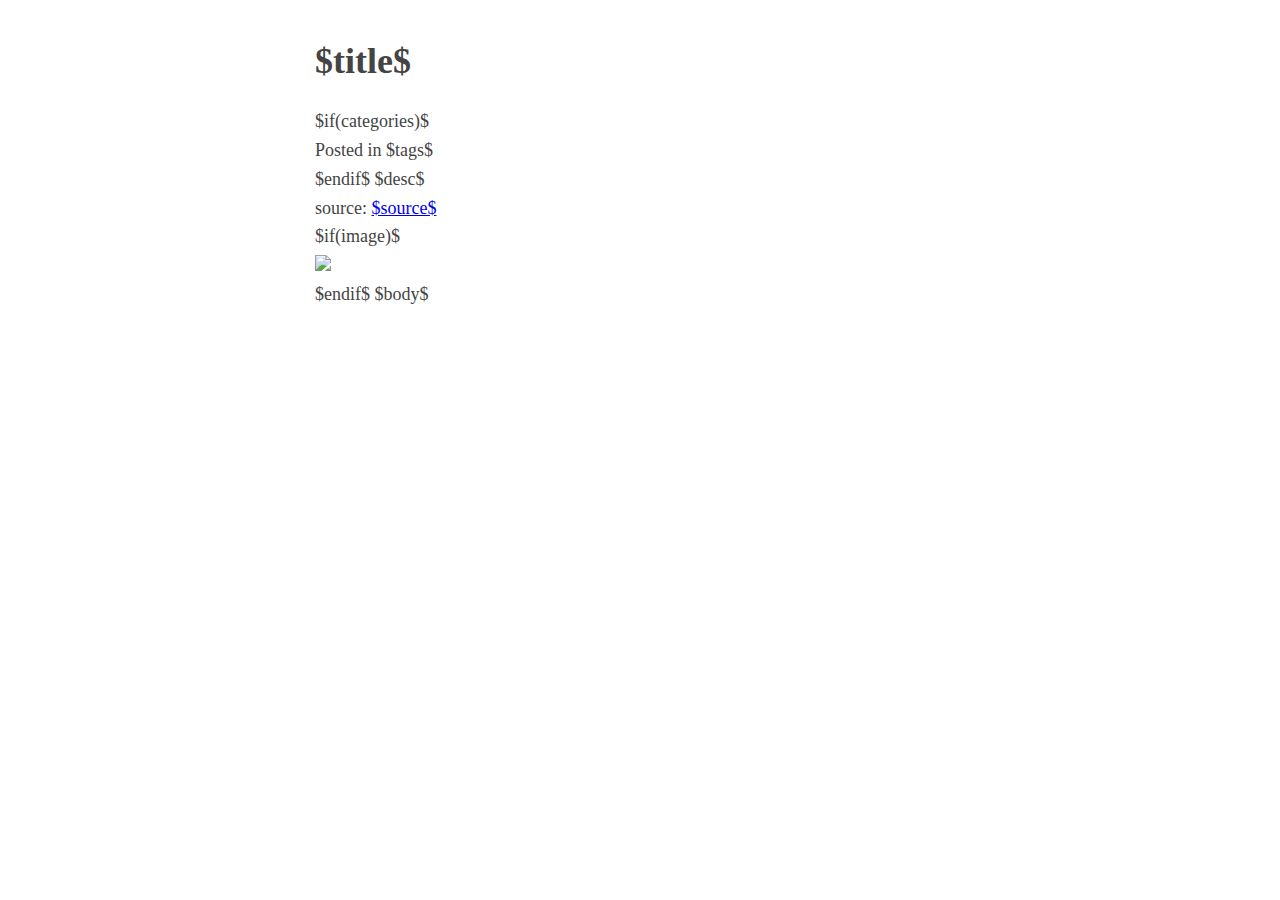
==== templates/recipe.html @ 51041349 "First working revision" ====
<!doctype html>
<html lang="en">
  <head>
    <!-- Required meta tags -->
    <meta charset="utf-8">
    <meta name="viewport" content="width=device-width, initial-scale=1, shrink-to-fit=no">

    <title>$title$</title>
    <style type="text/css">
      body { margin:40px auto;
	     max-width:650px;
	     line-height:1.6;
	     font-size:18px;
	     color:#444;
	     padding:0 10px
	   }
      h1,h2,h3{
	  line-height:1.2
      }

      td, th {
	  border: 1px  #999;
	  padding: 0.5 rem;
	  padding-left: 0.4rem;
	  text-align: left;
      }
    </style>
  </head>
  <body>
    <h1>$title$</h1>
       $if(categories)$
    <div id="tags">Posted in $tags$</div>
    $endif$
    $desc$
    <br>
    source: <a href=$source$>$source$</a></div>
    <br>
    $if(image)$
    <div id="picture"><img src="/pictures/$image$" style="width:auto;"></div>
    $endif$
    $body$
</html>
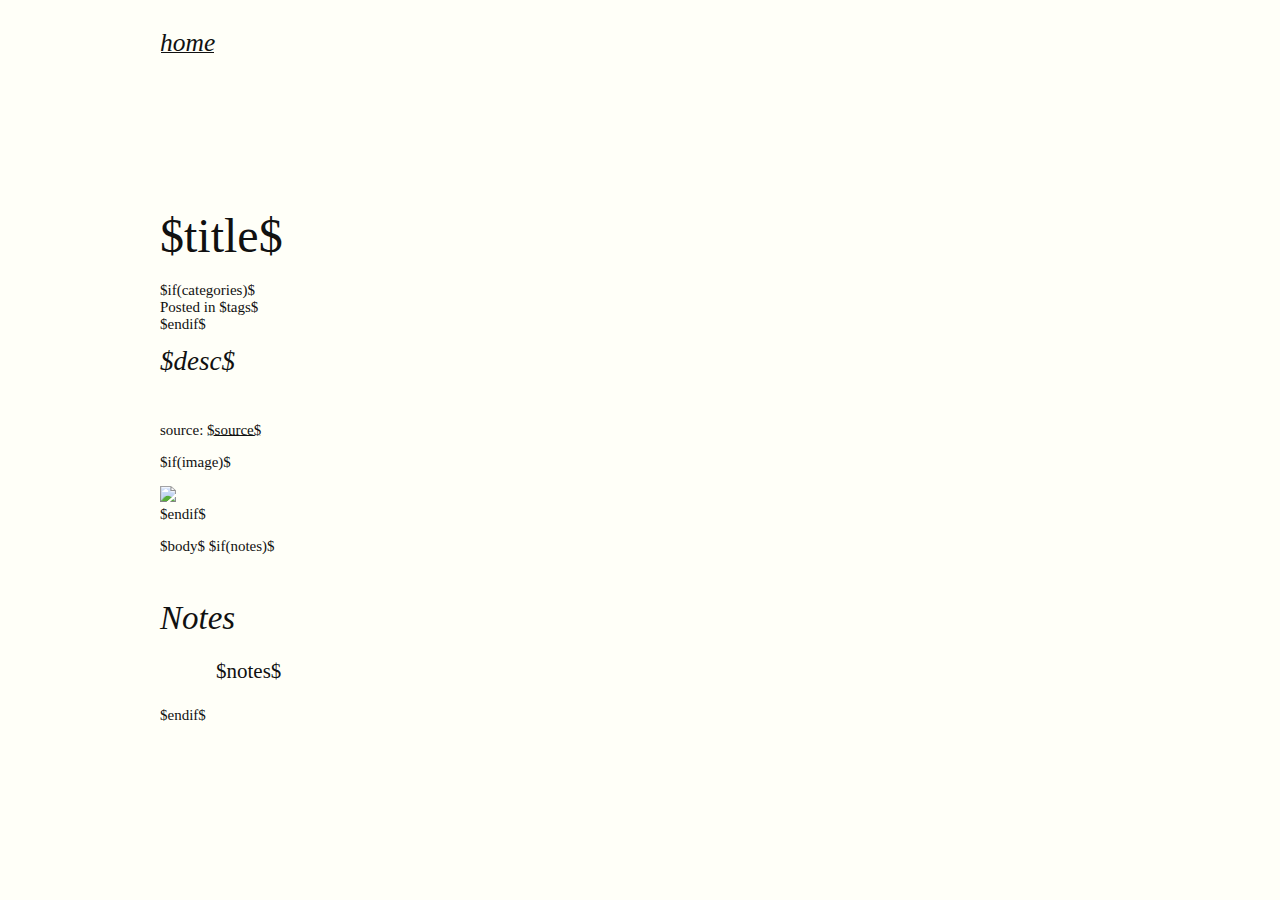
==== commit ff30768c: "Use tufte CSS for styling." ====
--- a/templates/recipe.html
+++ b/templates/recipe.html
@@ -6,38 +6,40 @@
     <meta name="viewport" content="width=device-width, initial-scale=1, shrink-to-fit=no">
 
     <title>$title$</title>
-    <style type="text/css">
-      body { margin:40px auto;
-	     max-width:650px;
-	     line-height:1.6;
-	     font-size:18px;
-	     color:#444;
-	     padding:0 10px
-	   }
-      h1,h2,h3{
-	  line-height:1.2
-      }
-
-      td, th {
-	  border: 1px  #999;
-	  padding: 0.5 rem;
-	  padding-left: 0.4rem;
-	  text-align: left;
-      }
-    </style>
+    <link rel="stylesheet" href="/css/tufte.css" />
   </head>
   <body>
-    <h1>$title$</h1>
-       $if(categories)$
+    <header>
+      <h3><a href="/">home</a></h3>
+    </header>
+
+    <article>
+      <h1>$title$</h1>
+
+      $if(categories)$
     <div id="tags">Posted in $tags$</div>
     $endif$
-    $desc$
+    <p class="subtitle">
+      $desc$
+    </p>
     <br>
-    source: <a href=$source$>$source$</a></div>
-    <br>
+    <section>
+      source: <a href=$source$>$source$</a></div>
+<br>
+</section>
+
     $if(image)$
-    <div id="picture"><img src="/pictures/$image$" style="width:auto;"></div>
+<section>
+  <div id="picture"><img src="/pictures/$image$" style="width:auto;"></div>
     $endif$
+  <section>
     $body$
+    $if(notes)$
+    <section>
+      <h2>Notes</h2>
+    <ol>
+      $notes$
+    </ol>
+    $endif$
 </html>
 
--- a/css/tufte.css
+++ b/css/tufte.css
@@ -0,0 +1,486 @@
+@charset "UTF-8";
+
+/* Import ET Book styles
+   adapted from https://github.com/edwardtufte/et-book/blob/gh-pages/et-book.css */
+
+@font-face {
+    font-family: "et-book";
+    src: url("et-book/et-book-roman-line-figures/et-book-roman-line-figures.eot");
+    src: url("et-book/et-book-roman-line-figures/et-book-roman-line-figures.eot?#iefix") format("embedded-opentype"), url("et-book/et-book-roman-line-figures/et-book-roman-line-figures.woff") format("woff"), url("et-book/et-book-roman-line-figures/et-book-roman-line-figures.ttf") format("truetype"), url("et-book/et-book-roman-line-figures/et-book-roman-line-figures.svg#etbookromanosf") format("svg");
+    font-weight: normal;
+    font-style: normal;
+    font-display: swap;
+}
+
+@font-face {
+    font-family: "et-book";
+    src: url("et-book/et-book-display-italic-old-style-figures/et-book-display-italic-old-style-figures.eot");
+    src: url("et-book/et-book-display-italic-old-style-figures/et-book-display-italic-old-style-figures.eot?#iefix") format("embedded-opentype"), url("et-book/et-book-display-italic-old-style-figures/et-book-display-italic-old-style-figures.woff") format("woff"), url("et-book/et-book-display-italic-old-style-figures/et-book-display-italic-old-style-figures.ttf") format("truetype"), url("et-book/et-book-display-italic-old-style-figures/et-book-display-italic-old-style-figures.svg#etbookromanosf") format("svg");
+    font-weight: normal;
+    font-style: italic;
+    font-display: swap;
+}
+
+@font-face {
+    font-family: "et-book";
+    src: url("et-book/et-book-bold-line-figures/et-book-bold-line-figures.eot");
+    src: url("et-book/et-book-bold-line-figures/et-book-bold-line-figures.eot?#iefix") format("embedded-opentype"), url("et-book/et-book-bold-line-figures/et-book-bold-line-figures.woff") format("woff"), url("et-book/et-book-bold-line-figures/et-book-bold-line-figures.ttf") format("truetype"), url("et-book/et-book-bold-line-figures/et-book-bold-line-figures.svg#etbookromanosf") format("svg");
+    font-weight: bold;
+    font-style: normal;
+    font-display: swap;
+}
+
+@font-face {
+    font-family: "et-book-roman-old-style";
+    src: url("et-book/et-book-roman-old-style-figures/et-book-roman-old-style-figures.eot");
+    src: url("et-book/et-book-roman-old-style-figures/et-book-roman-old-style-figures.eot?#iefix") format("embedded-opentype"), url("et-book/et-book-roman-old-style-figures/et-book-roman-old-style-figures.woff") format("woff"), url("et-book/et-book-roman-old-style-figures/et-book-roman-old-style-figures.ttf") format("truetype"), url("et-book/et-book-roman-old-style-figures/et-book-roman-old-style-figures.svg#etbookromanosf") format("svg");
+    font-weight: normal;
+    font-style: normal;
+    font-display: swap;
+}
+
+/* Tufte CSS styles */
+html {
+    font-size: 15px;
+}
+
+body {
+    width: 87.5%;
+    margin-left: auto;
+    margin-right: auto;
+    padding-left: 12.5%;
+    font-family: et-book, Palatino, "Palatino Linotype", "Palatino LT STD", "Book Antiqua", Georgia, serif;
+    background-color: #fffff8;
+    color: #111;
+    max-width: 1400px;
+    counter-reset: sidenote-counter;
+}
+
+/* Adds dark mode */
+@media (prefers-color-scheme: dark) {
+    body {
+        background-color: #151515;
+        color: #ddd;
+    }
+}
+
+h1 {
+    font-weight: 400;
+    margin-top: 4rem;
+    margin-bottom: 1.5rem;
+    font-size: 3.2rem;
+    line-height: 1;
+}
+
+h2 {
+    font-style: italic;
+    font-weight: 400;
+    margin-top: 2.1rem;
+    margin-bottom: 1.4rem;
+    font-size: 2.2rem;
+    line-height: 1;
+}
+
+h3 {
+    font-style: italic;
+    font-weight: 400;
+    font-size: 1.7rem;
+    margin-top: 2rem;
+    margin-bottom: 1.4rem;
+    line-height: 1;
+}
+
+hr {
+    display: block;
+    height: 1px;
+    width: 55%;
+    border: 0;
+    border-top: 1px solid #ccc;
+    margin: 1em 0;
+    padding: 0;
+}
+
+p.subtitle {
+    font-style: italic;
+    margin-top: 1rem;
+    margin-bottom: 1rem;
+    font-size: 1.8rem;
+    display: block;
+    line-height: 1;
+}
+
+.numeral {
+    font-family: et-book-roman-old-style;
+}
+
+.danger {
+    color: red;
+}
+
+article {
+    padding: 5rem 0rem;
+}
+
+section {
+    padding-top: 1rem;
+    padding-bottom: 1rem;
+}
+
+p,
+dl,
+ol,
+ul {
+    font-size: 1.4rem;
+    line-height: 2rem;
+}
+
+p {
+    margin-top: 1.4rem;
+    margin-bottom: 1.4rem;
+    padding-right: 0;
+    vertical-align: baseline;
+}
+
+/* Chapter Epigraphs */
+div.epigraph {
+    margin: 5em 0;
+}
+
+div.epigraph > blockquote {
+    margin-top: 3em;
+    margin-bottom: 3em;
+}
+
+div.epigraph > blockquote,
+div.epigraph > blockquote > p {
+    font-style: italic;
+}
+
+div.epigraph > blockquote > footer {
+    font-style: normal;
+}
+
+div.epigraph > blockquote > footer > cite {
+    font-style: italic;
+}
+/* end chapter epigraphs styles */
+
+blockquote {
+    font-size: 1.4rem;
+}
+
+blockquote p {
+    width: 55%;
+    margin-right: 40px;
+}
+
+blockquote footer {
+    width: 55%;
+    font-size: 1.1rem;
+    text-align: right;
+}
+
+section > p,
+section > footer,
+section > table {
+    width: 55%;
+}
+
+/* 50 + 5 == 55, to be the same width as paragraph */
+section > dl,
+section > ol,
+section > ul {
+    width: 50%;
+    -webkit-padding-start: 5%;
+}
+
+dt:not(:first-child),
+li:not(:first-child) {
+    margin-top: 0.25rem;
+}
+
+figure {
+    padding: 0;
+    border: 0;
+    font-size: 100%;
+    font: inherit;
+    vertical-align: baseline;
+    max-width: 55%;
+    -webkit-margin-start: 0;
+    -webkit-margin-end: 0;
+    margin: 0 0 3em 0;
+}
+
+figcaption {
+    float: right;
+    clear: right;
+    margin-top: 0;
+    margin-bottom: 0;
+    font-size: 1.1rem;
+    line-height: 1.6;
+    vertical-align: baseline;
+    position: relative;
+    max-width: 40%;
+}
+
+figure.fullwidth figcaption {
+    margin-right: 24%;
+}
+
+/* Links: replicate underline that clears descenders */
+a:link,
+a:visited {
+    color: inherit;
+}
+
+.no-tufte-underline:link {
+    background: unset;
+    text-shadow: unset;
+}
+
+a:link, .tufte-underline, .hover-tufte-underline:hover {
+    text-decoration: none;
+    background: -webkit-linear-gradient(#fffff8, #fffff8), -webkit-linear-gradient(#fffff8, #fffff8), -webkit-linear-gradient(currentColor, currentColor);
+    background: linear-gradient(#fffff8, #fffff8), linear-gradient(#fffff8, #fffff8), linear-gradient(currentColor, currentColor);
+    -webkit-background-size: 0.05em 1px, 0.05em 1px, 1px 1px;
+    -moz-background-size: 0.05em 1px, 0.05em 1px, 1px 1px;
+    background-size: 0.05em 1px, 0.05em 1px, 1px 1px;
+    background-repeat: no-repeat, no-repeat, repeat-x;
+    text-shadow: 0.03em 0 #fffff8, -0.03em 0 #fffff8, 0 0.03em #fffff8, 0 -0.03em #fffff8, 0.06em 0 #fffff8, -0.06em 0 #fffff8, 0.09em 0 #fffff8, -0.09em 0 #fffff8, 0.12em 0 #fffff8, -0.12em 0 #fffff8, 0.15em 0 #fffff8, -0.15em 0 #fffff8;
+    background-position: 0% 93%, 100% 93%, 0% 93%;
+}
+
+@media screen and (-webkit-min-device-pixel-ratio: 0) {
+    a:link, .tufte-underline, .hover-tufte-underline:hover {
+        background-position-y: 87%, 87%, 87%;
+    }
+}
+
+/* Adds dark mode */
+@media (prefers-color-scheme: dark) {
+    a:link, .tufte-underline, .hover-tufte-underline:hover {
+        text-shadow: 0.03em 0 #151515, -0.03em 0 #151515, 0 0.03em #151515, 0 -0.03em #151515, 0.06em 0 #151515, -0.06em 0 #151515, 0.09em 0 #151515, -0.09em 0 #151515, 0.12em 0 #151515, -0.12em 0 #151515, 0.15em 0 #151515, -0.15em 0 #151515;
+    }
+}
+
+a:link::selection,
+a:link::-moz-selection {
+    text-shadow: 0.03em 0 #b4d5fe, -0.03em 0 #b4d5fe, 0 0.03em #b4d5fe, 0 -0.03em #b4d5fe, 0.06em 0 #b4d5fe, -0.06em 0 #b4d5fe, 0.09em 0 #b4d5fe, -0.09em 0 #b4d5fe, 0.12em 0 #b4d5fe, -0.12em 0 #b4d5fe, 0.15em 0 #b4d5fe, -0.15em 0 #b4d5fe;
+    background: #b4d5fe;
+}
+
+/* Sidenotes, margin notes, figures, captions */
+img {
+    max-width: 100%;
+}
+
+.sidenote,
+.marginnote {
+    float: right;
+    clear: right;
+    margin-right: -60%;
+    width: 50%;
+    margin-top: 0.3rem;
+    margin-bottom: 0;
+    font-size: 1.1rem;
+    line-height: 1.3;
+    vertical-align: baseline;
+    position: relative;
+}
+
+.sidenote-number {
+    counter-increment: sidenote-counter;
+}
+
+.sidenote-number:after,
+.sidenote:before {
+    font-family: et-book-roman-old-style;
+    position: relative;
+    vertical-align: baseline;
+}
+
+.sidenote-number:after {
+    content: counter(sidenote-counter);
+    font-size: 1rem;
+    top: -0.5rem;
+    left: 0.1rem;
+}
+
+.sidenote:before {
+    content: counter(sidenote-counter) " ";
+    font-size: 1rem;
+    top: -0.5rem;
+}
+
+blockquote .sidenote,
+blockquote .marginnote {
+    margin-right: -82%;
+    min-width: 59%;
+    text-align: left;
+}
+
+div.fullwidth,
+table.fullwidth {
+    width: 100%;
+}
+
+div.table-wrapper {
+    overflow-x: auto;
+    font-family: "Trebuchet MS", "Gill Sans", "Gill Sans MT", sans-serif;
+}
+
+.sans {
+    font-family: "Gill Sans", "Gill Sans MT", Calibri, sans-serif;
+    letter-spacing: .03em;
+}
+
+code, pre > code {
+    font-family: Consolas, "Liberation Mono", Menlo, Courier, monospace;
+    font-size: 1.0rem;
+    line-height: 1.42;
+    -webkit-text-size-adjust: 100%; /* Prevent adjustments of font size after orientation changes in iOS. See https://github.com/edwardtufte/tufte-css/issues/81#issuecomment-261953409 */
+}
+
+.sans > code {
+    font-size: 1.2rem;
+}
+
+h1 > code,
+h2 > code,
+h3 > code {
+    font-size: 0.80em;
+}
+
+.marginnote > code,
+.sidenote > code {
+    font-size: 1rem;
+}
+
+pre > code {
+    font-size: 0.9rem;
+    width: 52.5%;
+    margin-left: 2.5%;
+    overflow-x: auto;
+    display: block;
+}
+
+pre.fullwidth > code {
+    width: 90%;
+}
+
+.fullwidth {
+    max-width: 90%;
+    clear:both;
+}
+
+span.newthought {
+    font-variant: small-caps;
+    font-size: 1.2em;
+}
+
+input.margin-toggle {
+    display: none;
+}
+
+label.sidenote-number {
+    display: inline-block;
+    max-height: 2rem; /* should be less than or equal to paragraph line-height */
+}
+
+label.margin-toggle:not(.sidenote-number) {
+    display: none;
+}
+
+.iframe-wrapper {
+    position: relative;
+    padding-bottom: 56.25%; /* 16:9 */
+    padding-top: 25px;
+    height: 0;
+}
+
+.iframe-wrapper iframe {
+    position: absolute;
+    top: 0;
+    left: 0;
+    width: 100%;
+    height: 100%;
+}
+
+@media (max-width: 760px) {
+    body {
+        width: 84%;
+        padding-left: 8%;
+        padding-right: 8%;
+    }
+
+    hr,
+    section > p,
+    section > footer,
+    section > table {
+        width: 100%;
+    }
+
+    pre > code {
+        width: 97%;
+    }
+
+    section > dl,
+    section > ol,
+    section > ul {
+        width: 90%;
+    }
+
+    figure {
+        max-width: 90%;
+    }
+
+    figcaption,
+    figure.fullwidth figcaption {
+        margin-right: 0%;
+        max-width: none;
+    }
+
+    blockquote {
+        margin-left: 1.5em;
+        margin-right: 0em;
+    }
+
+    blockquote p,
+    blockquote footer {
+        width: 100%;
+    }
+
+    label.margin-toggle:not(.sidenote-number) {
+        display: inline;
+    }
+
+    .sidenote,
+    .marginnote {
+        display: none;
+    }
+
+    .margin-toggle:checked + .sidenote,
+    .margin-toggle:checked + .marginnote {
+        display: block;
+        float: left;
+        left: 1rem;
+        clear: both;
+        width: 95%;
+        margin: 1rem 2.5%;
+        vertical-align: baseline;
+        position: relative;
+    }
+
+    label {
+        cursor: pointer;
+    }
+
+    div.table-wrapper,
+    table {
+        width: 85%;
+    }
+
+    img {
+        width: 100%;
+    }
+}
